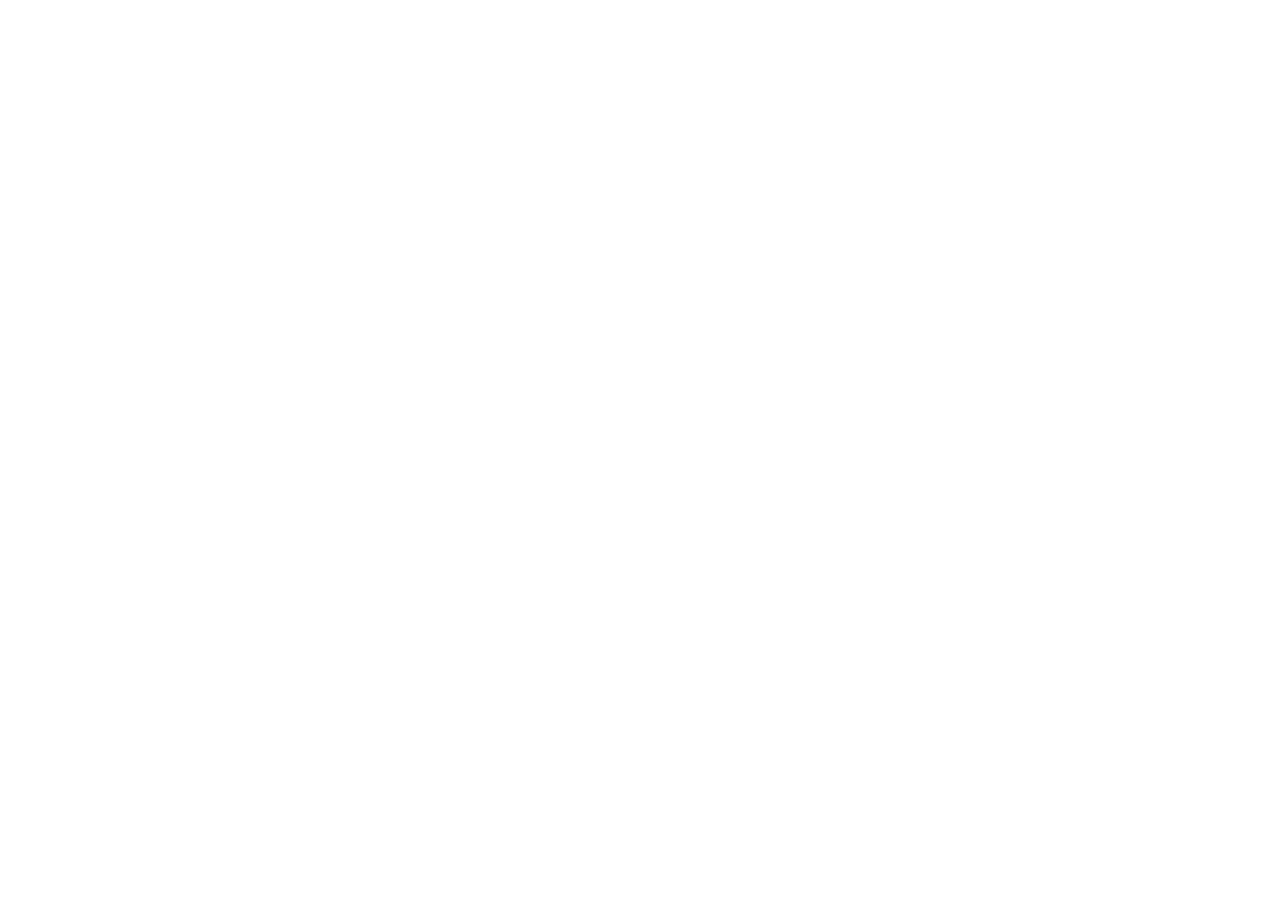
==== index.html @ 95b42ba3 "웹사이트 완성!!!!!" ====
<!DOCTYPE html>
<html lang="ko">
    <head>
        <meta charset="utf-8">
        <meta http-equiv="X-UA-Compatible" content="IE=edge">
        <!-- <meta name="viewport" content="width=device-width, initial-s"> -->
        <title>HTML 문서</title>
       
    </head>

    <body>
        <script src="script.js"></script>
    </body>
</html>
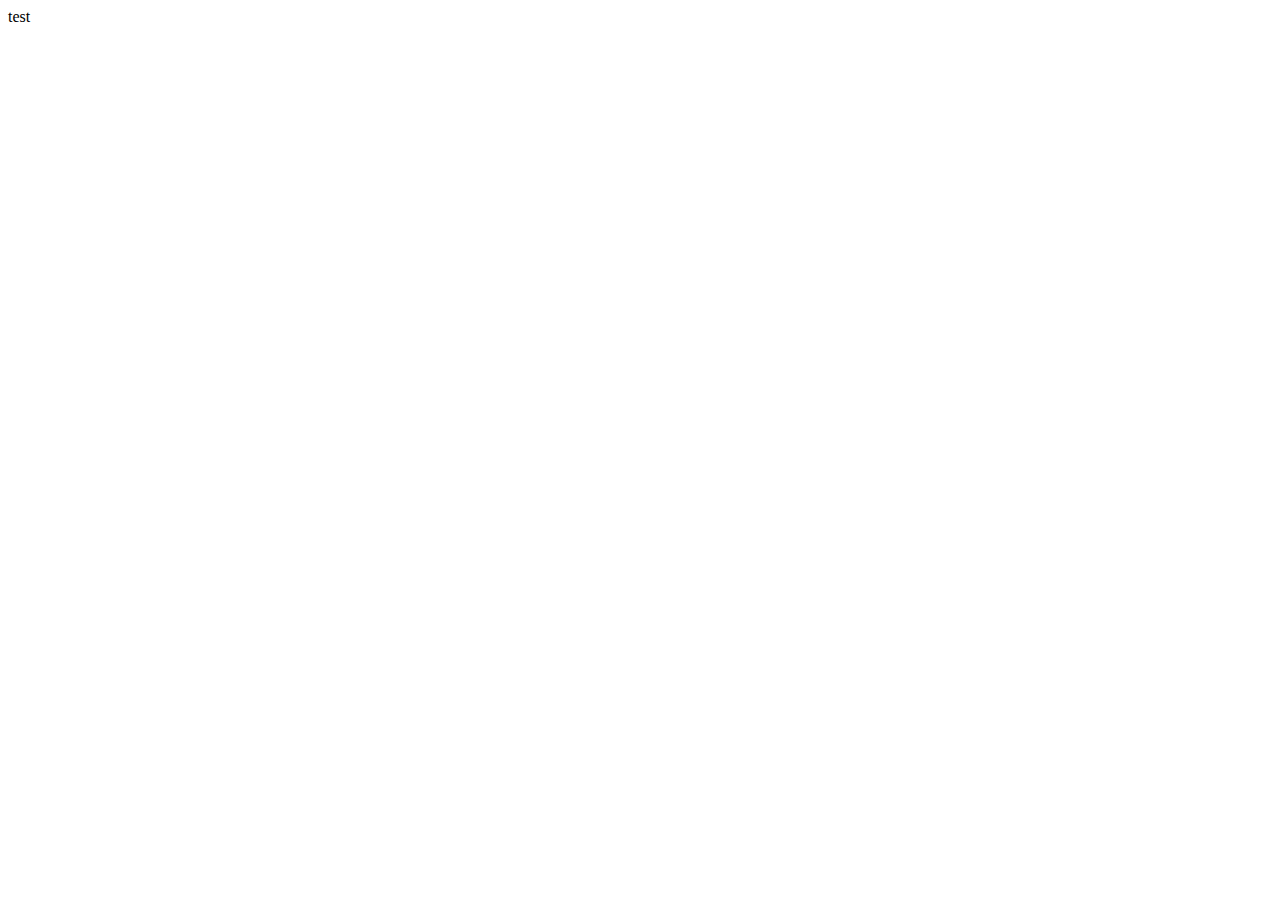
==== commit 72278767: "인댁스업로드" ====
--- a/index.html
+++ b/index.html
@@ -9,6 +9,7 @@
     </head>
 
     <body>
+test
         <script src="script.js"></script>
     </body>
 </html>
